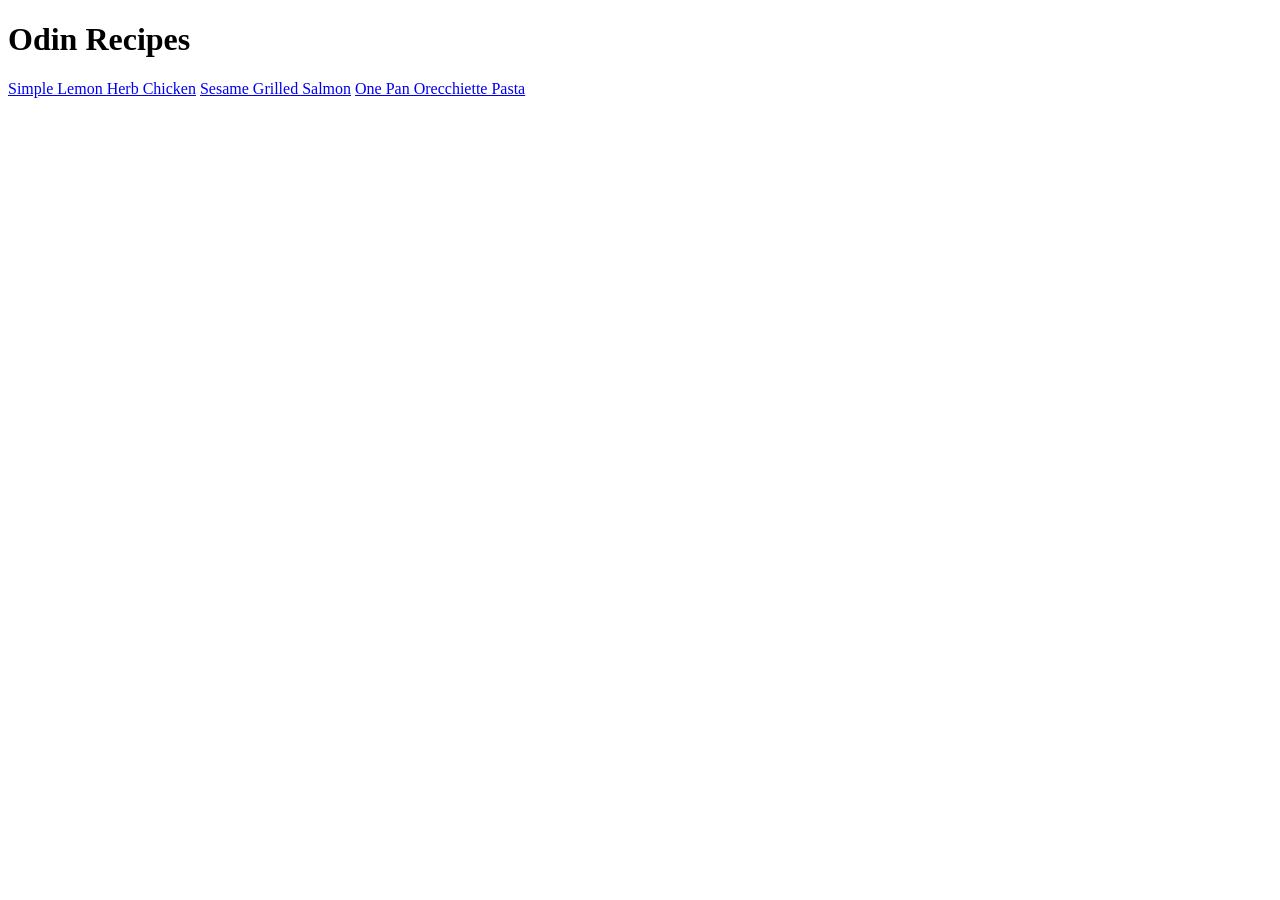
==== index.html @ 234d8e30 "Added the links of the recipe pages to main page" ====
<!DOCTYPE html>
<html lang="en">
<head>
    <meta charset="UTF-8">
    <meta name="viewport" content="width=device-width, initial-scale=1.0">
    <title>Odin Recipes</title>
</head>
<body>
    <h1>Odin Recipes</h1>
    <a href="./recipes/Simple-Lemon-Herb-Chicken.html">Simple Lemon Herb Chicken</a>
    <a href="./recipes/Sesame-Grilled-Salmon.html">Sesame Grilled Salmon</a>
    <a href="./recipes/One-Pan-Orecchiette-Pasta.html">One Pan Orecchiette Pasta</a>
</body>
</html>
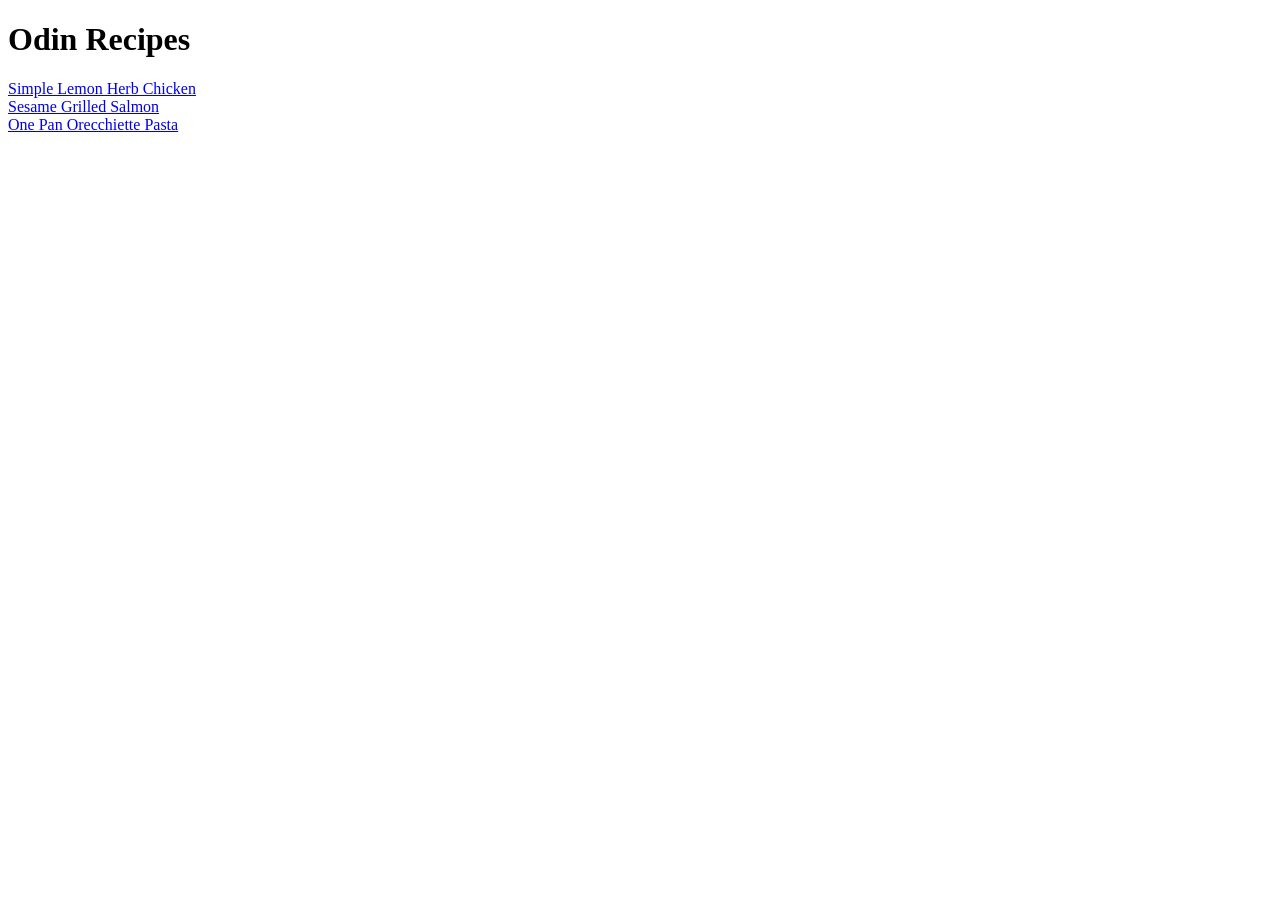
==== commit 321e0e6f: "Added line break to the link list" ====
--- a/index.html
+++ b/index.html
@@ -7,8 +7,8 @@
 </head>
 <body>
     <h1>Odin Recipes</h1>
-    <a href="./recipes/Simple-Lemon-Herb-Chicken.html">Simple Lemon Herb Chicken</a>
-    <a href="./recipes/Sesame-Grilled-Salmon.html">Sesame Grilled Salmon</a>
-    <a href="./recipes/One-Pan-Orecchiette-Pasta.html">One Pan Orecchiette Pasta</a>
+    <a href="./recipes/Simple-Lemon-Herb-Chicken.html">Simple Lemon Herb Chicken</a><br>
+    <a href="./recipes/Sesame-Grilled-Salmon.html">Sesame Grilled Salmon</a><br>
+    <a href="./recipes/One-Pan-Orecchiette-Pasta.html">One Pan Orecchiette Pasta</a><br>  
 </body>
 </html>
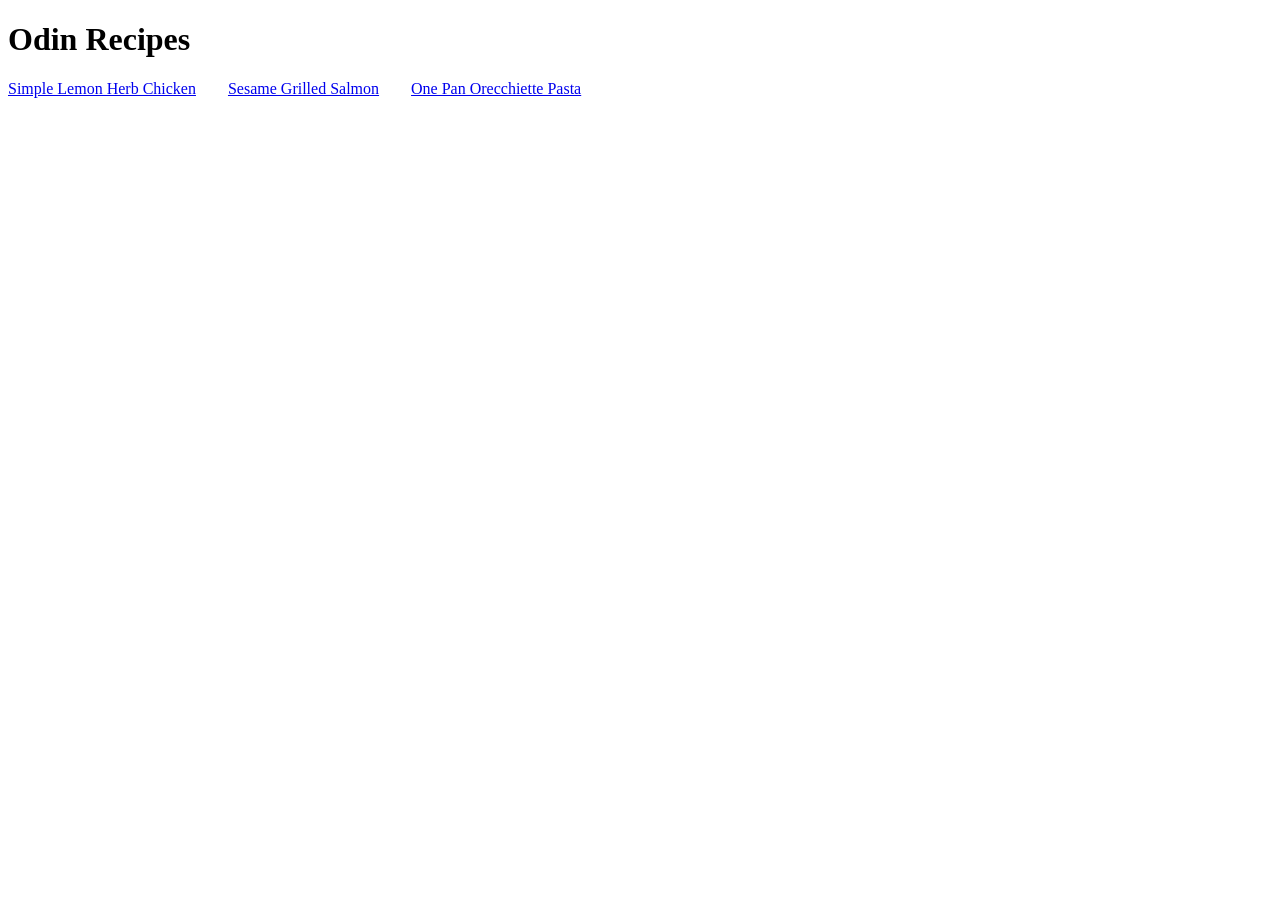
==== commit a0cd2e9b: "Add all files" ====
--- a/index.html
+++ b/index.html
@@ -4,11 +4,15 @@
     <meta charset="UTF-8">
     <meta name="viewport" content="width=device-width, initial-scale=1.0">
     <title>Odin Recipes</title>
+    <link rel="stylesheet" href="style.css">
 </head>
 <body>
     <h1>Odin Recipes</h1>
+    <div>
     <a href="./recipes/Simple-Lemon-Herb-Chicken.html">Simple Lemon Herb Chicken</a><br>
     <a href="./recipes/Sesame-Grilled-Salmon.html">Sesame Grilled Salmon</a><br>
     <a href="./recipes/One-Pan-Orecchiette-Pasta.html">One Pan Orecchiette Pasta</a><br>  
+    </div>
+
 </body>
 </html>
--- a/style.css
+++ b/style.css
@@ -0,0 +1,4 @@
+div {
+    display: flex;
+    gap: 16px; /* optional spacing between links */
+}
